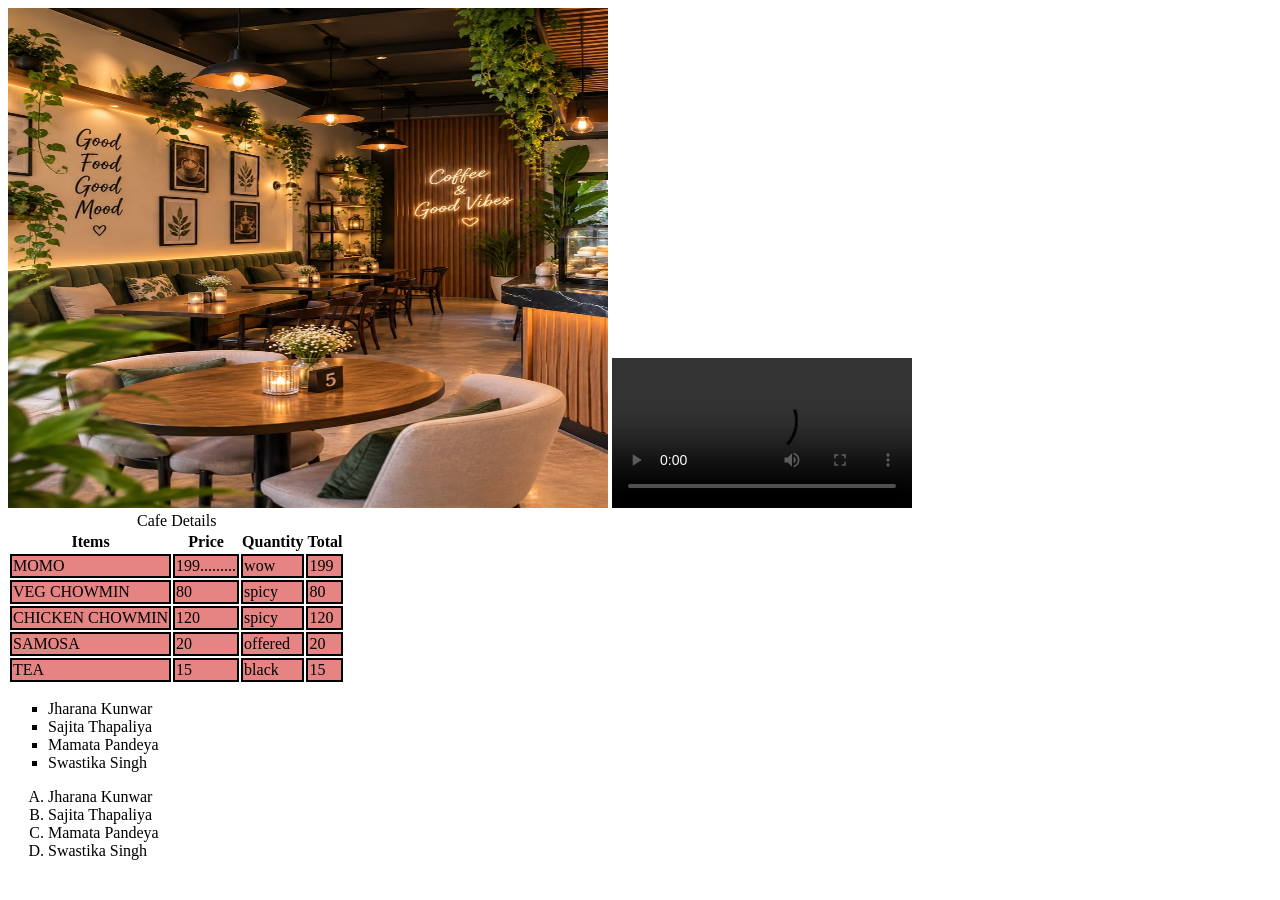
==== cafe.html/image.html @ 4f838640 "updated code" ====
<!DOCTYPE html>
<html lang="en">
<head>
    <meta charset="UTF-8">
    <meta name="viewport" content="width=device-width, initial-scale=1.0">
    <title>Images</title>
    <link rel="stylesheet" href="style.css">
</head>
<body>
    <img src="image1.png" alt="waterfall image" width="600" height="500">
    <video width="300" src="video1.mp4" controls></video>
    <br>
    <table>
        <caption>Cafe Details</caption>

    <thead>
        <tr>
            <th>Items</th>
            <th>Price</th>
            <th>Quantity</th>
            <th>Total</th>
        </tr>
        </thead> 
        <tbody></tbody>   

        <tr>
            <td>MOMO</td>
            <td>199.........</td>
            
            <td>wow</td>
            <td>199</td>
            
        </tr>

        <!-- <tr>
            <td colspan="3"><hr>3</td>
            <td>3</td>
            <td rowspan="2">3</td>
            <td>3</td>
        </tr> -->
        <tr>
            <td>VEG CHOWMIN</td>
            <td>80</td>
            <td>spicy</td>
            <td>80</td>
        </tr>
        <tr>
            <td>CHICKEN CHOWMIN</td>
            <td>120</td>
            <td>spicy</td>
            <td>120</td>
        </tr>
        <tr>
            <td>SAMOSA</td>
            <td>20</td>
            <td>offered</td>
            <td>20</td>
        </tr>
        <tr>
            <td>TEA</td>
            <td>15</td>
            <td>black</td>
            <td>15</td>
        </tr>
        <tbody></tbody>
        <thead>
            <!-- header content -->
             <!-- header -->
        <!-- </thead>
        <tfoot>
            footer content
              footer  -->
        <!-- </tfoot>   -->
        <!-- </thead> --> 
    </table>
<!-- unordered list -->
    <ul type="square"> 
        <li>Jharana Kunwar</li>
        <li>Sajita Thapaliya</li>   
        <li>Mamata Pandeya</li>   
        <li>Swastika Singh</li>  
    </ul>
    <!-- ordered list -->
    <ol type="A">
        <li>Jharana Kunwar</li>
        <li>Sajita Thapaliya</li>   
        <li>Mamata Pandeya</li>   
        <li>Swastika Singh</li>
</body>
</html>
---- cafe.html/style.css ----
td{
    
    background-color: #e68383;
    border: 2px solid black;
}
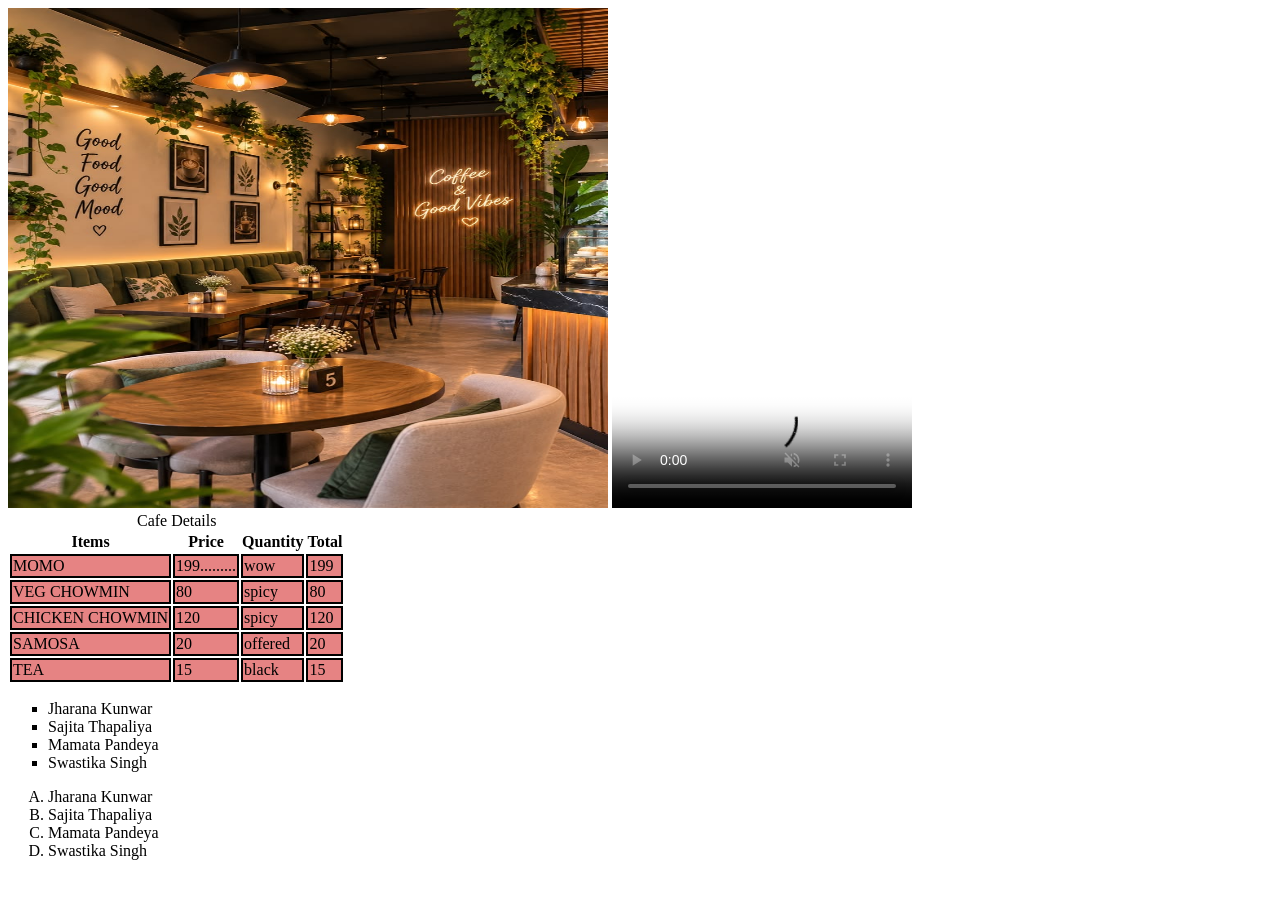
==== commit f99d5e04: "add sematic tag folder and file" ====
--- a/cafe.html/image.html
+++ b/cafe.html/image.html
@@ -7,8 +7,8 @@
     <link rel="stylesheet" href="style.css">
 </head>
 <body>
-    <img src="image1.png" alt="waterfall image" width="600" height="500">
-    <video width="300" src="video1.mp4" controls></video>
+    <img src="image1.png" alt="cafe image" width="600" height="500">
+    <video width="300" src="video1.mp4" controls loop muted poster="download.jpg"></video>
     <br>
     <table>
         <caption>Cafe Details</caption>
